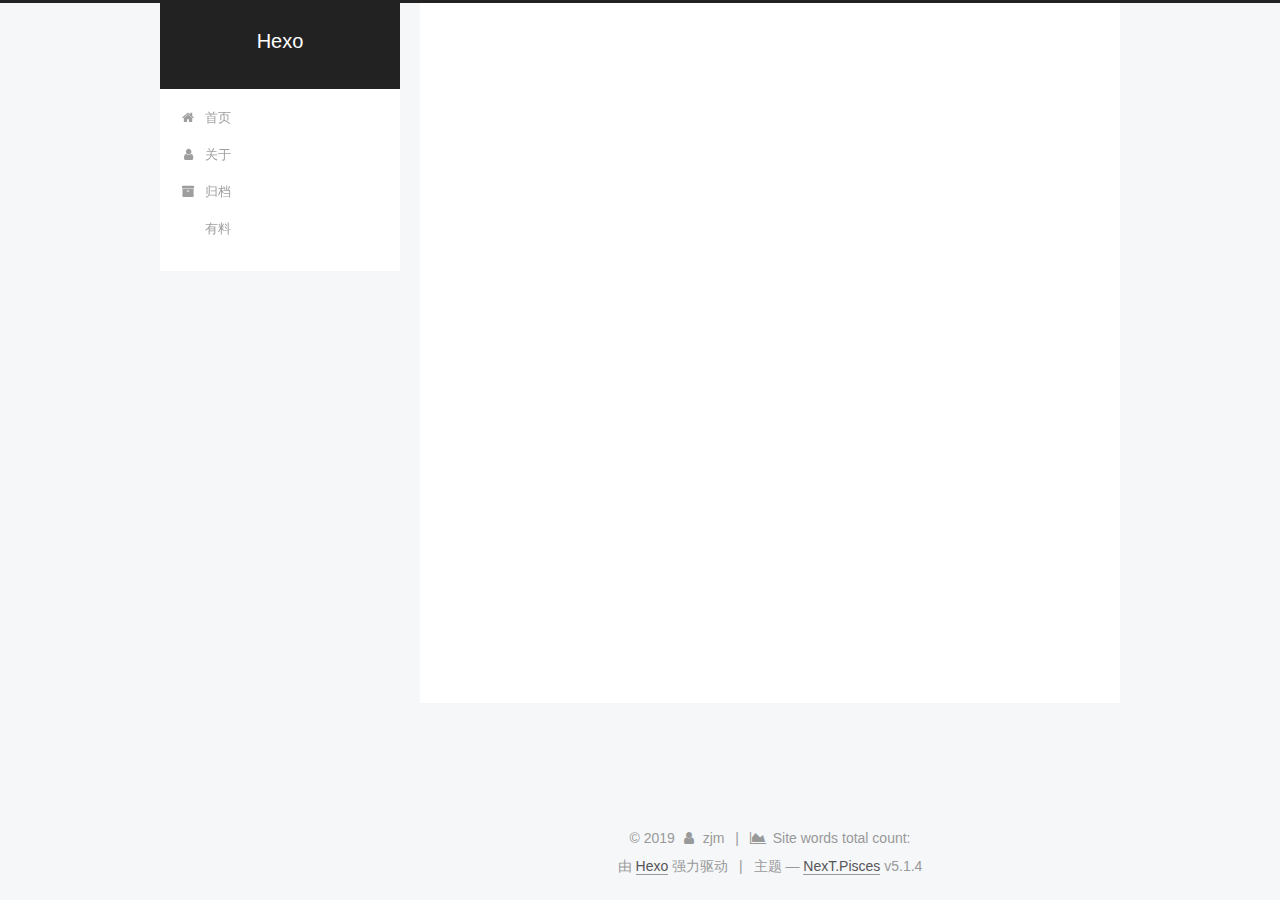
==== about/index.html @ 5cc69f41 "Site updated: 2019-01-22 15:44:17" ====
<!DOCTYPE html>



  


<html class="theme-next pisces use-motion" lang="zh-Hans">
<head><meta name="generator" content="Hexo 3.8.0">
  <meta charset="UTF-8">
<meta http-equiv="X-UA-Compatible" content="IE=edge">
<meta name="viewport" content="width=device-width, initial-scale=1, maximum-scale=1">
<meta name="theme-color" content="#222">









<meta http-equiv="Cache-Control" content="no-transform">
<meta http-equiv="Cache-Control" content="no-siteapp">
















  
  
  <link href="/lib/fancybox/source/jquery.fancybox.css?v=2.1.5" rel="stylesheet" type="text/css">







<link href="/lib/font-awesome/css/font-awesome.min.css?v=4.6.2" rel="stylesheet" type="text/css">

<link href="/css/main.css?v=5.1.4" rel="stylesheet" type="text/css">


  <link rel="apple-touch-icon" sizes="180x180" href="/images/apple-touch-icon-next.png?v=5.1.4">


  <link rel="icon" type="image/png" sizes="32x32" href="/images/favicon-32x32-next.png?v=5.1.4">


  <link rel="icon" type="image/png" sizes="16x16" href="/images/favicon-16x16-next.png?v=5.1.4">


  <link rel="mask-icon" href="/images/logo.svg?v=5.1.4" color="#222">





  <meta name="keywords" content="Hexo, NexT">










<meta name="description" content="##关于我一个正在努力学习的小菜鸟 email：2691066836@qq.com">
<meta property="og:type" content="website">
<meta property="og:title" content="about">
<meta property="og:url" content="http://yoursite.com/about/index.html">
<meta property="og:site_name" content="Hexo">
<meta property="og:description" content="##关于我一个正在努力学习的小菜鸟 email：2691066836@qq.com">
<meta property="og:locale" content="zh-Hans">
<meta property="og:updated_time" content="2019-01-22T03:20:01.806Z">
<meta name="twitter:card" content="summary">
<meta name="twitter:title" content="about">
<meta name="twitter:description" content="##关于我一个正在努力学习的小菜鸟 email：2691066836@qq.com">



<script type="text/javascript" id="hexo.configurations">
  var NexT = window.NexT || {};
  var CONFIG = {
    root: '/',
    scheme: 'Pisces',
    version: '5.1.4',
    sidebar: {"position":"left","display":"post","offset":12,"b2t":false,"scrollpercent":false,"onmobile":false},
    fancybox: true,
    tabs: true,
    motion: {"enable":true,"async":false,"transition":{"post_block":"fadeIn","post_header":"slideDownIn","post_body":"slideDownIn","coll_header":"slideLeftIn","sidebar":"slideUpIn"}},
    duoshuo: {
      userId: '0',
      author: '博主'
    },
    algolia: {
      applicationID: '',
      apiKey: '',
      indexName: '',
      hits: {"per_page":10},
      labels: {"input_placeholder":"Search for Posts","hits_empty":"We didn't find any results for the search: ${query}","hits_stats":"${hits} results found in ${time} ms"}
    }
  };
</script>



  <link rel="canonical" href="http://yoursite.com/about/">





  <title>about | Hexo</title>
  








</head>
<script type="text/javascript" src="/js/src/love.js"></script>
<body itemscope="" itemtype="http://schema.org/WebPage" lang="zh-Hans">

  
  
    
  

  <div class="container sidebar-position-left page-post-detail">
    <div class="headband"></div>

    <header id="header" class="header" itemscope="" itemtype="http://schema.org/WPHeader">
      <div class="header-inner"><div class="site-brand-wrapper">
  <div class="site-meta ">
    

    <div class="custom-logo-site-title">
      <a href="/" class="brand" rel="start">
        <span class="logo-line-before"><i></i></span>
        <span class="site-title">Hexo</span>
        <span class="logo-line-after"><i></i></span>
      </a>
    </div>
      
        <p class="site-subtitle"></p>
      
  </div>

  <div class="site-nav-toggle">
    <button>
      <span class="btn-bar"></span>
      <span class="btn-bar"></span>
      <span class="btn-bar"></span>
    </button>
  </div>
</div>

<nav class="site-nav">
  

  
    <ul id="menu" class="menu">
      
        
        <li class="menu-item menu-item-home">
          <a href="/" rel="section">
            
              <i class="menu-item-icon fa fa-fw fa-home"></i> <br>
            
            首页
          </a>
        </li>
      
        
        <li class="menu-item menu-item-about">
          <a href="/about/" rel="section">
            
              <i class="menu-item-icon fa fa-fw fa-user"></i> <br>
            
            关于
          </a>
        </li>
      
        
        <li class="menu-item menu-item-archives">
          <a href="/archives/" rel="section">
            
              <i class="menu-item-icon fa fa-fw fa-archive"></i> <br>
            
            归档
          </a>
        </li>
      
        
        <li class="menu-item menu-item-something">
          <a href="/something/" rel="section">
            
              <i class="menu-item-icon fa fa-fw fa-something"></i> <br>
            
            有料
          </a>
        </li>
      

      
    </ul>
  

  
</nav>



 </div>
    </header>

    <main id="main" class="main">
      <div class="main-inner">
        <div class="content-wrap">
          <div id="content" class="content">
            

  <div id="posts" class="posts-expand">
    
    
    
    <div class="post-block page">
      <header class="post-header">

	<h1 class="post-title" itemprop="name headline">about</h1>



</header>

      
      
      
      <div class="post-body">
        
        
          <p>##关于我<br>一个正在努力学习的小菜鸟</p>
<p>email：<a href="mailto:2691066836@qq.com" target="_blank" rel="noopener">2691066836@qq.com</a></p>

        
      </div>
      
      
      
    </div>
    
    
    
  </div>


          </div>
          


          

  



        </div>
        
          
  
  <div class="sidebar-toggle">
    <div class="sidebar-toggle-line-wrap">
      <span class="sidebar-toggle-line sidebar-toggle-line-first"></span>
      <span class="sidebar-toggle-line sidebar-toggle-line-middle"></span>
      <span class="sidebar-toggle-line sidebar-toggle-line-last"></span>
    </div>
  </div>

  <aside id="sidebar" class="sidebar">
    
    <div class="sidebar-inner">

      

      

      <section class="site-overview-wrap sidebar-panel sidebar-panel-active">
        <div class="site-overview">
          <div class="site-author motion-element" itemprop="author" itemscope="" itemtype="http://schema.org/Person">
            
              <img class="site-author-image" itemprop="image" src="/images/avatar.png" alt="zjm">
            
              <p class="site-author-name" itemprop="name">zjm</p>
              <p class="site-description motion-element" itemprop="description"></p>
          </div>

          <nav class="site-state motion-element">

            
              <div class="site-state-item site-state-posts">
              
                <a href="/archives/">
              
                  <span class="site-state-item-count">3</span>
                  <span class="site-state-item-name">日志</span>
                </a>
              </div>
            

            

            

          </nav>

          

          

          
          

          
          

          

        </div>
      </section>

      

      

    </div>
  </aside>


        
      </div>
    </main>

    <footer id="footer" class="footer">
      <div class="footer-inner">
        <div class="copyright">&copy; <span itemprop="copyrightYear">2019</span>
  <span class="with-love">
    <i class="fa fa-user"></i>
  </span>
  <span class="author" itemprop="copyrightHolder">zjm</span>

  
    <span class="post-meta-divider">|</span>
    <span class="post-meta-item-icon">
      <i class="fa fa-area-chart"></i>
    </span>
    
      <span class="post-meta-item-text">Site words total count&#58;</span>
    
    <span title="Site words total count"></span>
  
</div>


  <div class="powered-by">由 <a class="theme-link" target="_blank" href="https://hexo.io">Hexo</a> 强力驱动</div>



  <span class="post-meta-divider">|</span>



  <div class="theme-info">主题 &mdash; <a class="theme-link" target="_blank" href="https://github.com/iissnan/hexo-theme-next">NexT.Pisces</a> v5.1.4</div>




        







        
      </div>
    </footer>

    
      <div class="back-to-top">
        <i class="fa fa-arrow-up"></i>
        
      </div>
    

    

  </div>

  

<script type="text/javascript">
  if (Object.prototype.toString.call(window.Promise) !== '[object Function]') {
    window.Promise = null;
  }
</script>









  












  
  
    <script type="text/javascript" src="/lib/jquery/index.js?v=2.1.3"></script>
  

  
  
    <script type="text/javascript" src="/lib/fastclick/lib/fastclick.min.js?v=1.0.6"></script>
  

  
  
    <script type="text/javascript" src="/lib/jquery_lazyload/jquery.lazyload.js?v=1.9.7"></script>
  

  
  
    <script type="text/javascript" src="/lib/velocity/velocity.min.js?v=1.2.1"></script>
  

  
  
    <script type="text/javascript" src="/lib/velocity/velocity.ui.min.js?v=1.2.1"></script>
  

  
  
    <script type="text/javascript" src="/lib/fancybox/source/jquery.fancybox.pack.js?v=2.1.5"></script>
  


  


  <script type="text/javascript" src="/js/src/utils.js?v=5.1.4"></script>

  <script type="text/javascript" src="/js/src/motion.js?v=5.1.4"></script>



  
  


  <script type="text/javascript" src="/js/src/affix.js?v=5.1.4"></script>

  <script type="text/javascript" src="/js/src/schemes/pisces.js?v=5.1.4"></script>



  
  <script type="text/javascript" src="/js/src/scrollspy.js?v=5.1.4"></script>
<script type="text/javascript" src="/js/src/post-details.js?v=5.1.4"></script>



  


  <script type="text/javascript" src="/js/src/bootstrap.js?v=5.1.4"></script>



  


  




	





  





  












  





  

  
  <script src="https://cdn1.lncld.net/static/js/av-core-mini-0.6.4.js"></script>
  <script>AV.initialize("eOtv9t4a1UI6oSe712kgvOtV-gzGzoHsz", "0n0DUh7fH91mQCgkh2GHUzPV");</script>
  <script>
    function showTime(Counter) {
      var query = new AV.Query(Counter);
      var entries = [];
      var $visitors = $(".leancloud_visitors");

      $visitors.each(function () {
        entries.push( $(this).attr("id").trim() );
      });

      query.containedIn('url', entries);
      query.find()
        .done(function (results) {
          var COUNT_CONTAINER_REF = '.leancloud-visitors-count';

          if (results.length === 0) {
            $visitors.find(COUNT_CONTAINER_REF).text(0);
            return;
          }

          for (var i = 0; i < results.length; i++) {
            var item = results[i];
            var url = item.get('url');
            var time = item.get('time');
            var element = document.getElementById(url);

            $(element).find(COUNT_CONTAINER_REF).text(time);
          }
          for(var i = 0; i < entries.length; i++) {
            var url = entries[i];
            var element = document.getElementById(url);
            var countSpan = $(element).find(COUNT_CONTAINER_REF);
            if( countSpan.text() == '') {
              countSpan.text(0);
            }
          }
        })
        .fail(function (object, error) {
          console.log("Error: " + error.code + " " + error.message);
        });
    }

    function addCount(Counter) {
      var $visitors = $(".leancloud_visitors");
      var url = $visitors.attr('id').trim();
      var title = $visitors.attr('data-flag-title').trim();
      var query = new AV.Query(Counter);

      query.equalTo("url", url);
      query.find({
        success: function(results) {
          if (results.length > 0) {
            var counter = results[0];
            counter.fetchWhenSave(true);
            counter.increment("time");
            counter.save(null, {
              success: function(counter) {
                var $element = $(document.getElementById(url));
                $element.find('.leancloud-visitors-count').text(counter.get('time'));
              },
              error: function(counter, error) {
                console.log('Failed to save Visitor num, with error message: ' + error.message);
              }
            });
          } else {
            var newcounter = new Counter();
            /* Set ACL */
            var acl = new AV.ACL();
            acl.setPublicReadAccess(true);
            acl.setPublicWriteAccess(true);
            newcounter.setACL(acl);
            /* End Set ACL */
            newcounter.set("title", title);
            newcounter.set("url", url);
            newcounter.set("time", 1);
            newcounter.save(null, {
              success: function(newcounter) {
                var $element = $(document.getElementById(url));
                $element.find('.leancloud-visitors-count').text(newcounter.get('time'));
              },
              error: function(newcounter, error) {
                console.log('Failed to create');
              }
            });
          }
        },
        error: function(error) {
          console.log('Error:' + error.code + " " + error.message);
        }
      });
    }

    $(function() {
      var Counter = AV.Object.extend("Counter");
      if ($('.leancloud_visitors').length == 1) {
        addCount(Counter);
      } else if ($('.post-title-link').length > 1) {
        showTime(Counter);
      }
    });
  </script>



  

  

  
  

  

  

  

</body>
</html>
---- css/main.css ----
/* normalize.css v3.0.2 | MIT License | git.io/normalize */
html {
  font-family: sans-serif; /* 1 */
  -ms-text-size-adjust: 100%; /* 2 */
  -webkit-text-size-adjust: 100%; /* 2 */
}
body {
  margin: 0;
}
article,
aside,
details,
figcaption,
figure,
footer,
header,
hgroup,
main,
menu,
nav,
section,
summary {
  display: block;
}
audio,
canvas,
progress,
video {
  display: inline-block; /* 1 */
  vertical-align: baseline; /* 2 */
}
audio:not([controls]) {
  display: none;
  height: 0;
}
[hidden],
template {
  display: none;
}
a {
  background-color: transparent;
}
a:active,
a:hover {
  outline: 0;
}
abbr[title] {
  border-bottom: 1px dotted;
}
b,
strong {
  font-weight: bold;
}
dfn {
  font-style: italic;
}
h1 {
  font-size: 2em;
  margin: 0.67em 0;
}
mark {
  background: #ff0;
  color: #000;
}
small {
  font-size: 80%;
}
sub,
sup {
  font-size: 75%;
  line-height: 0;
  position: relative;
  vertical-align: baseline;
}
sup {
  top: -0.5em;
}
sub {
  bottom: -0.25em;
}
img {
  border: 0;
}
svg:not(:root) {
  overflow: hidden;
}
figure {
  margin: 1em 40px;
}
hr {
  -moz-box-sizing: content-box;
  box-sizing: content-box;
  height: 0;
}
pre {
  overflow: auto;
}
code,
kbd,
pre,
samp {
  font-family: monospace, monospace;
  font-size: 1em;
}
button,
input,
optgroup,
select,
textarea {
  color: inherit; /* 1 */
  font: inherit; /* 2 */
  margin: 0; /* 3 */
}
button {
  overflow: visible;
}
button,
select {
  text-transform: none;
}
button,
html input[type="button"],
input[type="reset"],
input[type="submit"] {
  -webkit-appearance: button; /* 2 */
  cursor: pointer; /* 3 */
}
button[disabled],
html input[disabled] {
  cursor: default;
}
button::-moz-focus-inner,
input::-moz-focus-inner {
  border: 0;
  padding: 0;
}
input {
  line-height: normal;
}
input[type="checkbox"],
input[type="radio"] {
  box-sizing: border-box; /* 1 */
  padding: 0; /* 2 */
}
input[type="number"]::-webkit-inner-spin-button,
input[type="number"]::-webkit-outer-spin-button {
  height: auto;
}
input[type="search"] {
  -webkit-appearance: textfield; /* 1 */
  -moz-box-sizing: content-box;
  -webkit-box-sizing: content-box; /* 2 */
  box-sizing: content-box;
}
input[type="search"]::-webkit-search-cancel-button,
input[type="search"]::-webkit-search-decoration {
  -webkit-appearance: none;
}
fieldset {
  border: 1px solid #c0c0c0;
  margin: 0 2px;
  padding: 0.35em 0.625em 0.75em;
}
legend {
  border: 0; /* 1 */
  padding: 0; /* 2 */
}
textarea {
  overflow: auto;
}
optgroup {
  font-weight: bold;
}
table {
  border-collapse: collapse;
  border-spacing: 0;
}
td,
th {
  padding: 0;
}
::selection {
  background: #262a30;
  color: #fff;
}
body {
  position: relative;
  font-family: 'Lato', "PingFang SC", "Microsoft YaHei", sans-serif;
  font-size: 14px;
  line-height: 2;
  color: #555;
  background: #f5f7f9;
}
@media (max-width: 767px) {
  body {
    padding-right: 0 !important;
  }
}
@media (min-width: 768px) and (max-width: 991px) {
  body {
    padding-right: 0 !important;
  }
}
@media (min-width: 1600px) {
  body {
    font-size: 16px;
  }
}
h1,
h2,
h3,
h4,
h5,
h6 {
  margin: 0;
  padding: 0;
  font-weight: bold;
  line-height: 1.5;
  font-family: 'Lato', "PingFang SC", "Microsoft YaHei", sans-serif;
}
h2,
h3,
h4,
h5,
h6 {
  margin: 20px 0 15px;
}
h1 {
  font-size: 22px;
}
@media (max-width: 767px) {
  h1 {
    font-size: 18px;
  }
}
h2 {
  font-size: 20px;
}
@media (max-width: 767px) {
  h2 {
    font-size: 16px;
  }
}
h3 {
  font-size: 18px;
}
@media (max-width: 767px) {
  h3 {
    font-size: 14px;
  }
}
h4 {
  font-size: 16px;
}
@media (max-width: 767px) {
  h4 {
    font-size: 12px;
  }
}
h5 {
  font-size: 14px;
}
@media (max-width: 767px) {
  h5 {
    font-size: 10px;
  }
}
h6 {
  font-size: 12px;
}
@media (max-width: 767px) {
  h6 {
    font-size: 8px;
  }
}
p {
  margin: 0 0 20px 0;
}
a {
  color: #555;
  text-decoration: none;
  outline: none;
  border-bottom: 1px solid #999;
  word-wrap: break-word;
}
a:hover {
  color: #222;
  border-bottom-color: #222;
}
blockquote {
  margin: 0;
  padding: 0;
}
img {
  display: block;
  margin: auto;
  max-width: 100%;
  height: auto;
}
hr {
  margin: 40px 0;
  height: 3px;
  border: none;
  background-color: #ddd;
  background-image: repeating-linear-gradient(-45deg, #fff, #fff 4px, transparent 4px, transparent 8px);
}
blockquote {
  padding: 0 15px;
  color: #666;
  border-left: 4px solid #ddd;
}
blockquote cite::before {
  content: "-";
  padding: 0 5px;
}
dt {
  font-weight: 700;
}
dd {
  margin: 0;
  padding: 0;
}
kbd {
  border: 1px solid #ccc;
  border-radius: 0.2em;
  box-shadow: 0.1em 0.1em 0.2em rgba(0,0,0,0.1);
  background-color: #f9f9f9;
  font-family: inherit;
  background-image: -webkit-linear-gradient(top, #eee, #fff, #eee);
  padding: 0.1em 0.3em;
  white-space: nowrap;
}
.text-left {
  text-align: left;
}
.text-center {
  text-align: center;
}
.text-right {
  text-align: right;
}
.text-justify {
  text-align: justify;
}
.text-nowrap {
  white-space: nowrap;
}
.text-lowercase {
  text-transform: lowercase;
}
.text-uppercase {
  text-transform: uppercase;
}
.text-capitalize {
  text-transform: capitalize;
}
.center-block {
  display: block;
  margin-left: auto;
  margin-right: auto;
}
.clearfix:before,
.clearfix:after {
  content: " ";
  display: table;
}
.clearfix:after {
  clear: both;
}
.pullquote {
  width: 45%;
}
.pullquote.left {
  float: left;
  margin-left: 5px;
  margin-right: 10px;
}
.pullquote.right {
  float: right;
  margin-left: 10px;
  margin-right: 5px;
}
.affix.affix.affix {
  position: fixed;
}
.translation {
  margin-top: -20px;
  font-size: 14px;
  color: #999;
}
.scrollbar-measure {
  width: 100px;
  height: 100px;
  overflow: scroll;
  position: absolute;
  top: -9999px;
}
.use-motion .motion-element {
  opacity: 0;
}
table {
  margin: 20px 0;
  width: 100%;
  border-collapse: collapse;
  border-spacing: 0;
  border: 1px solid #ddd;
  font-size: 14px;
  table-layout: fixed;
  word-wrap: break-all;
}
table>tbody>tr:nth-of-type(odd) {
  background-color: #f9f9f9;
}
table>tbody>tr:hover {
  background-color: #f5f5f5;
}
caption,
th,
td {
  padding: 8px;
  text-align: left;
  vertical-align: middle;
  font-weight: normal;
}
th,
td {
  border-bottom: 3px solid #ddd;
  border-right: 1px solid #eee;
}
th {
  padding-bottom: 10px;
  font-weight: 700;
}
td {
  border-bottom-width: 1px;
}
html,
body {
  height: 100%;
}
.container {
  position: relative;
  min-height: 100%;
}
.header-inner {
  margin: 0 auto;
  padding: 100px 0 70px;
  width: 700px;
}
@media (min-width: 1600px) {
  .container .header-inner {
    width: 900px;
  }
}
.main {
  padding-bottom: 150px;
}
.main-inner {
  margin: 0 auto;
  width: 700px;
}
@media (min-width: 1600px) {
  .container .main-inner {
    width: 900px;
  }
}
.footer {
  position: absolute;
  left: 0;
  bottom: 0;
  width: 100%;
  min-height: 50px;
}
.footer-inner {
  box-sizing: border-box;
  margin: 20px auto;
  width: 700px;
}
@media (min-width: 1600px) {
  .container .footer-inner {
    width: 900px;
  }
}
pre,
.highlight {
  overflow: auto;
  margin: 20px 0;
  padding: 0;
  font-size: 13px;
  color: #4d4d4c;
  background: #f7f7f7;
  line-height: 1.6;
}
pre,
code {
  font-family: consolas, Menlo, "PingFang SC", "Microsoft YaHei", monospace;
}
code {
  padding: 2px 4px;
  word-wrap: break-word;
  color: #555;
  background: #eee;
  border-radius: 3px;
  font-size: 13px;
}
pre {
  padding: 10px;
}
pre code {
  padding: 0;
  color: #4d4d4c;
  background: none;
  text-shadow: none;
}
.highlight {
  border-radius: 1px;
}
.highlight pre {
  border: none;
  margin: 0;
  padding: 10px 0;
}
.highlight table {
  margin: 0;
  width: auto;
  border: none;
}
.highlight td {
  border: none;
  padding: 0;
}
.highlight figcaption {
  font-size: 1em;
  color: #4d4d4c;
  line-height: 1em;
  margin-bottom: 1em;
}
.highlight figcaption:before,
.highlight figcaption:after {
  content: " ";
  display: table;
}
.highlight figcaption:after {
  clear: both;
}
.highlight figcaption a {
  float: right;
  color: #4d4d4c;
}
.highlight figcaption a:hover {
  border-bottom-color: #4d4d4c;
}
.highlight .gutter pre {
  padding-left: 10px;
  padding-right: 10px;
  color: #869194;
  text-align: right;
  background-color: #eff2f3;
}
.highlight .code pre {
  width: 100%;
  padding-left: 10px;
  padding-right: 10px;
  background-color: #f7f7f7;
}
.highlight .line {
  height: 20px;
}
.gutter {
  -webkit-user-select: none;
  -moz-user-select: none;
  -ms-user-select: none;
  user-select: none;
}
.gist table {
  width: auto;
}
.gist table td {
  border: none;
}
pre .deletion {
  background: #fdd;
}
pre .addition {
  background: #dfd;
}
pre .meta {
  color: #8959a8;
}
pre .comment {
  color: #8e908c;
}
pre .variable,
pre .attribute,
pre .tag,
pre .regexp,
pre .ruby .constant,
pre .xml .tag .title,
pre .xml .pi,
pre .xml .doctype,
pre .html .doctype,
pre .css .id,
pre .css .class,
pre .css .pseudo {
  color: #c82829;
}
pre .number,
pre .preprocessor,
pre .built_in,
pre .literal,
pre .params,
pre .constant,
pre .command {
  color: #f5871f;
}
pre .ruby .class .title,
pre .css .rules .attribute,
pre .string,
pre .value,
pre .inheritance,
pre .header,
pre .ruby .symbol,
pre .xml .cdata,
pre .special,
pre .number,
pre .formula {
  color: #718c00;
}
pre .title,
pre .css .hexcolor {
  color: #3e999f;
}
pre .function,
pre .python .decorator,
pre .python .title,
pre .ruby .function .title,
pre .ruby .title .keyword,
pre .perl .sub,
pre .javascript .title,
pre .coffeescript .title {
  color: #4271ae;
}
pre .keyword,
pre .javascript .function {
  color: #8959a8;
}
.full-image.full-image.full-image.full-image {
  border: none;
  max-width: 100%;
  width: auto;
  margin: 20px auto 25px;
}
@media (min-width: 992px) {
  .full-image.full-image.full-image.full-image {
    max-width: none;
    width: 118%;
    margin: 0 -9%;
  }
}
.blockquote-center,
.page-home .post-type-quote blockquote,
.page-post-detail .post-type-quote blockquote {
  position: relative;
  margin: 40px 0;
  padding: 0;
  border-left: none;
  text-align: center;
}
.blockquote-center::before,
.page-home .post-type-quote blockquote::before,
.page-post-detail .post-type-quote blockquote::before,
.blockquote-center::after,
.page-home .post-type-quote blockquote::after,
.page-post-detail .post-type-quote blockquote::after {
  position: absolute;
  content: ' ';
  display: block;
  width: 100%;
  height: 24px;
  opacity: 0.2;
  background-repeat: no-repeat;
  background-position: 0 -6px;
  background-size: 22px 22px;
}
.blockquote-center::before,
.page-home .post-type-quote blockquote::before,
.page-post-detail .post-type-quote blockquote::before {
  top: -20px;
  background-image: url("../images/quote-l.svg");
  border-top: 1px solid #ccc;
}
.blockquote-center::after,
.page-home .post-type-quote blockquote::after,
.page-post-detail .post-type-quote blockquote::after {
  bottom: -20px;
  background-image: url("../images/quote-r.svg");
  border-bottom: 1px solid #ccc;
  background-position: 100% 8px;
}
.blockquote-center p,
.page-home .post-type-quote blockquote p,
.page-post-detail .post-type-quote blockquote p,
.blockquote-center div,
.page-home .post-type-quote blockquote div,
.page-post-detail .post-type-quote blockquote div {
  text-align: center;
}
.post .post-body .group-picture img {
  box-sizing: border-box;
  padding: 0 3px;
  border: none;
}
.post .group-picture-row {
  overflow: hidden;
  margin-top: 6px;
}
.post .group-picture-row:first-child {
  margin-top: 0;
}
.post .group-picture-column {
  float: left;
}
.page-post-detail .post-body .group-picture-column {
  float: none;
  margin-top: 10px;
  width: auto !important;
}
.page-post-detail .post-body .group-picture-column img {
  margin: 0 auto;
}
.page-archive .group-picture-container {
  overflow: hidden;
}
.page-archive .group-picture-row {
  float: left;
}
.page-archive .group-picture-row:first-child {
  margin-top: 6px;
}
.page-archive .group-picture-column {
  max-width: 150px;
  max-height: 150px;
}
.post-body .note {
  position: relative;
  padding: 15px;
  margin-bottom: 20px;
  border: 1px solid #eee;
  border-left-width: 5px;
  border-radius: 3px;
}
.post-body .note h2,
.post-body .note h3,
.post-body .note h4,
.post-body .note h5,
.post-body .note h6 {
  margin-top: 0;
  margin-bottom: 0;
  border-bottom: initial;
  padding-top: 0 !important;
}
.post-body .note p:first-child,
.post-body .note ul:first-child,
.post-body .note ol:first-child,
.post-body .note table:first-child,
.post-body .note pre:first-child,
.post-body .note blockquote:first-child {
  margin-top: 0;
}
.post-body .note p:last-child,
.post-body .note ul:last-child,
.post-body .note ol:last-child,
.post-body .note table:last-child,
.post-body .note pre:last-child,
.post-body .note blockquote:last-child {
  margin-bottom: 0;
}
.post-body .note.default {
  border-left-color: #777;
}
.post-body .note.default h2,
.post-body .note.default h3,
.post-body .note.default h4,
.post-body .note.default h5,
.post-body .note.default h6 {
  color: #777;
}
.post-body .note.primary {
  border-left-color: #6f42c1;
}
.post-body .note.primary h2,
.post-body .note.primary h3,
.post-body .note.primary h4,
.post-body .note.primary h5,
.post-body .note.primary h6 {
  color: #6f42c1;
}
.post-body .note.info {
  border-left-color: #428bca;
}
.post-body .note.info h2,
.post-body .note.info h3,
.post-body .note.info h4,
.post-body .note.info h5,
.post-body .note.info h6 {
  color: #428bca;
}
.post-body .note.success {
  border-left-color: #5cb85c;
}
.post-body .note.success h2,
.post-body .note.success h3,
.post-body .note.success h4,
.post-body .note.success h5,
.post-body .note.success h6 {
  color: #5cb85c;
}
.post-body .note.warning {
  border-left-color: #f0ad4e;
}
.post-body .note.warning h2,
.post-body .note.warning h3,
.post-body .note.warning h4,
.post-body .note.warning h5,
.post-body .note.warning h6 {
  color: #f0ad4e;
}
.post-body .note.danger {
  border-left-color: #d9534f;
}
.post-body .note.danger h2,
.post-body .note.danger h3,
.post-body .note.danger h4,
.post-body .note.danger h5,
.post-body .note.danger h6 {
  color: #d9534f;
}
.post-body .label {
  display: inline;
  padding: 0 2px;
  white-space: nowrap;
}
.post-body .label.default {
  background-color: #f0f0f0;
}
.post-body .label.primary {
  background-color: #efe6f7;
}
.post-body .label.info {
  background-color: #e5f2f8;
}
.post-body .label.success {
  background-color: #e7f4e9;
}
.post-body .label.warning {
  background-color: #fcf6e1;
}
.post-body .label.danger {
  background-color: #fae8eb;
}
.post-body .tabs {
  position: relative;
  display: block;
  margin-bottom: 20px;
  padding-top: 10px;
}
.post-body .tabs ul.nav-tabs {
  margin: 0;
  padding: 0;
  display: flex;
  margin-bottom: -1px;
}
@media (max-width: 413px) {
  .post-body .tabs ul.nav-tabs {
    display: block;
    margin-bottom: 5px;
  }
}
.post-body .tabs ul.nav-tabs li.tab {
  list-style-type: none !important;
  margin: 0 0.25em 0 0;
  border-top: 3px solid transparent;
  border-left: 1px solid transparent;
  border-right: 1px solid transparent;
}
@media (max-width: 413px) {
  .post-body .tabs ul.nav-tabs li.tab {
    margin: initial;
    border-top: 1px solid transparent;
    border-left: 3px solid transparent;
    border-right: 1px solid transparent;
    border-bottom: 1px solid transparent;
  }
}
.post-body .tabs ul.nav-tabs li.tab a {
  outline: 0;
  border-bottom: initial;
  display: block;
  line-height: 1.8em;
  padding: 0.25em 0.75em;
  transition-duration: 0.2s;
  transition-timing-function: ease-out;
  transition-delay: 0s;
}
.post-body .tabs ul.nav-tabs li.tab a i {
  width: 1.285714285714286em;
}
.post-body .tabs ul.nav-tabs li.tab.active {
  border-top: 3px solid #fc6423;
  border-left: 1px solid #ddd;
  border-right: 1px solid #ddd;
  background-color: #fff;
}
@media (max-width: 413px) {
  .post-body .tabs ul.nav-tabs li.tab.active {
    border-top: 1px solid #ddd;
    border-left: 3px solid #fc6423;
    border-right: 1px solid #ddd;
    border-bottom: 1px solid #ddd;
  }
}
.post-body .tabs ul.nav-tabs li.tab.active a {
  cursor: default;
  color: #555;
}
.post-body .tabs .tab-content {
  background-color: #fff;
}
.post-body .tabs .tab-content .tab-pane {
  border: 1px solid #ddd;
  padding: 20px 20px 0 20px;
}
.post-body .tabs .tab-content .tab-pane:not(.active) {
  display: none !important;
}
.post-body .tabs .tab-content .tab-pane.active {
  display: block !important;
}
.btn {
  display: inline-block;
  padding: 0 20px;
  font-size: 14px;
  color: #555;
  background: #fff;
  border: 2px solid #555;
  text-decoration: none;
  border-radius: 2px;
  transition-property: background-color;
  transition-duration: 0.2s;
  transition-timing-function: ease-in-out;
  transition-delay: 0s;
  line-height: 2;
}
.btn:hover {
  border-color: #222;
  color: #fff;
  background: #222;
}
.btn +.btn {
  margin: 0 0 8px 8px;
}
.btn .fa-fw {
  width: 1.285714285714286em;
  text-align: left;
}
.btn-bar {
  display: block;
  width: 22px;
  height: 2px;
  background: #555;
  border-radius: 1px;
}
.btn-bar+.btn-bar {
  margin-top: 4px;
}
.pagination {
  margin: 120px 0 40px;
  text-align: center;
  border-top: 1px solid #eee;
}
.page-number-basic,
.pagination .prev,
.pagination .next,
.pagination .page-number,
.pagination .space {
  display: inline-block;
  position: relative;
  top: -1px;
  margin: 0 10px;
  padding: 0 11px;
}
@media (max-width: 767px) {
  .page-number-basic,
  .pagination .prev,
  .pagination .next,
  .pagination .page-number,
  .pagination .space {
    margin: 0 5px;
  }
}
.pagination .prev,
.pagination .next,
.pagination .page-number {
  border-bottom: 0;
  border-top: 1px solid #eee;
  transition-property: border-color;
  transition-duration: 0.2s;
  transition-timing-function: ease-in-out;
  transition-delay: 0s;
}
.pagination .prev:hover,
.pagination .next:hover,
.pagination .page-number:hover {
  border-top-color: #222;
}
.pagination .space {
  padding: 0;
  margin: 0;
}
.pagination .prev {
  margin-left: 0;
}
.pagination .next {
  margin-right: 0;
}
.pagination .page-number.current {
  color: #fff;
  background: #ccc;
  border-top-color: #ccc;
}
@media (max-width: 767px) {
  .pagination {
    border-top: none;
  }
  .pagination .prev,
  .pagination .next,
  .pagination .page-number {
    margin-bottom: 10px;
    border-top: 0;
    border-bottom: 1px solid #eee;
    padding: 0 10px;
  }
  .pagination .prev:hover,
  .pagination .next:hover,
  .pagination .page-number:hover {
    border-bottom-color: #222;
  }
}
.comments {
  margin: 60px 20px 0;
}
.tag-cloud {
  text-align: center;
}
.tag-cloud a {
  display: inline-block;
  margin: 10px;
}
.back-to-top {
  box-sizing: border-box;
  position: fixed;
  bottom: -100px;
  right: 30px;
  z-index: 1050;
  padding: 0 6px;
  width: 24px;
  background: #222;
  font-size: 12px;
  opacity: 0.6;
  color: #fff;
  cursor: pointer;
  text-align: center;
  -webkit-transform: translateZ(0);
  transition-property: bottom;
  transition-duration: 0.2s;
  transition-timing-function: ease-in-out;
  transition-delay: 0s;
}
@media (min-width: 768px) and (max-width: 991px) {
  .back-to-top {
    display: none !important;
  }
}
@media (max-width: 767px) {
  .back-to-top {
    display: none !important;
  }
}
.back-to-top.back-to-top-on {
  bottom: 30px;
}
.header {
  background: transparent;
}
.header-inner {
  position: relative;
}
.headband {
  height: 3px;
  background: #222;
}
.site-meta {
  margin: 0;
  text-align: center;
}
@media (max-width: 767px) {
  .site-meta {
    text-align: center;
  }
}
.brand {
  position: relative;
  display: inline-block;
  padding: 0 40px;
  color: #fff;
  background: #222;
  border-bottom: none;
}
.brand:hover {
  color: #fff;
}
.logo {
  display: inline-block;
  margin-right: 5px;
  line-height: 36px;
  vertical-align: top;
}
.site-title {
  display: inline-block;
  vertical-align: top;
  line-height: 36px;
  font-size: 20px;
  font-weight: normal;
  font-family: 'Lato', "PingFang SC", "Microsoft YaHei", sans-serif;
}
.site-subtitle {
  margin-top: 10px;
  font-size: 13px;
  color: #ddd;
}
.use-motion .brand {
  opacity: 0;
}
.use-motion .logo,
.use-motion .site-title,
.use-motion .site-subtitle {
  opacity: 0;
  position: relative;
  top: -10px;
}
.site-nav-toggle {
  display: none;
  position: absolute;
  top: 10px;
  left: 10px;
}
@media (max-width: 767px) {
  .site-nav-toggle {
    display: block;
  }
}
.site-nav-toggle button {
  margin-top: 2px;
  padding: 9px 10px;
  background: transparent;
  border: none;
}
@media (max-width: 767px) {
  .site-nav {
    display: none;
    margin: 0 -10px;
    padding: 0 10px;
    clear: both;
    border-top: 1px solid #ddd;
  }
}
@media (min-width: 768px) and (max-width: 991px) {
  .site-nav {
    display: block !important;
  }
}
@media (min-width: 992px) {
  .site-nav {
    display: block !important;
  }
}
.menu {
  margin-top: 20px;
  padding-left: 0;
  text-align: center;
}
.menu .menu-item {
  display: inline-block;
  margin: 0 10px;
  list-style: none;
}
@media screen and (max-width: 767px) {
  .menu .menu-item {
    margin-top: 10px;
  }
}
.menu .menu-item a {
  display: block;
  font-size: 13px;
  line-height: inherit;
  border-bottom: 1px solid transparent;
  transition-property: border-color;
  transition-duration: 0.2s;
  transition-timing-function: ease-in-out;
  transition-delay: 0s;
}
.menu .menu-item a:hover,
.menu-item-active a {
  border-bottom-color: #222;
}
.menu .menu-item .fa {
  margin-right: 5px;
}
.use-motion .menu-item {
  opacity: 0;
}
.post-body {
  font-family: 'Lato', "PingFang SC", "Microsoft YaHei", sans-serif;
}
@media (max-width: 767px) {
  .post-body {
    word-break: break-word;
  }
}
.post-body .fancybox img {
  display: block !important;
  margin: 0 auto;
  cursor: pointer;
  cursor: zoom-in;
  cursor: -webkit-zoom-in;
}
.post-body .image-caption,
.post-body .figure .caption {
  margin: -20px auto 15px;
  text-align: center;
  font-size: 14px;
  color: #999;
  font-weight: bold;
  line-height: 1;
}
.post-sticky-flag {
  display: inline-block;
  font-size: 16px;
  -ms-transform: rotate(30deg);
  -webkit-transform: rotate(30deg);
  -moz-transform: rotate(30deg);
  -ms-transform: rotate(30deg);
  -o-transform: rotate(30deg);
  transform: rotate(30deg);
}
.use-motion .post-block,
.use-motion .pagination,
.use-motion .comments {
  opacity: 0;
}
.use-motion .post-header {
  opacity: 0;
}
.use-motion .post-body {
  opacity: 0;
}
.use-motion .collection-title {
  opacity: 0;
}
.posts-expand {
  padding-top: 40px;
}
@media (max-width: 767px) {
  .posts-expand {
    margin: 0 20px;
  }
  .post-body pre .gutter pre {
    padding-right: 10px;
  }
  .post-body .highlight {
    margin-left: 0px;
    margin-right: 0px;
    padding: 0;
  }
  .post-body .highlight .gutter pre {
    padding-right: 10px;
  }
}
@media (min-width: 992px) {
  .posts-expand .post-body {
    text-align: justify;
  }
}
.posts-expand .post-body h2,
.posts-expand .post-body h3,
.posts-expand .post-body h4,
.posts-expand .post-body h5,
.posts-expand .post-body h6 {
  padding-top: 10px;
}
.posts-expand .post-body h2 .header-anchor,
.posts-expand .post-body h3 .header-anchor,
.posts-expand .post-body h4 .header-anchor,
.posts-expand .post-body h5 .header-anchor,
.posts-expand .post-body h6 .header-anchor {
  float: right;
  margin-left: 10px;
  color: #ccc;
  border-bottom-style: none;
  visibility: hidden;
}
.posts-expand .post-body h2 .header-anchor:hover,
.posts-expand .post-body h3 .header-anchor:hover,
.posts-expand .post-body h4 .header-anchor:hover,
.posts-expand .post-body h5 .header-anchor:hover,
.posts-expand .post-body h6 .header-anchor:hover {
  color: inherit;
}
.posts-expand .post-body h2:hover .header-anchor,
.posts-expand .post-body h3:hover .header-anchor,
.posts-expand .post-body h4:hover .header-anchor,
.posts-expand .post-body h5:hover .header-anchor,
.posts-expand .post-body h6:hover .header-anchor {
  visibility: visible;
}
.posts-expand .post-body ul li {
  list-style: circle;
}
.posts-expand .post-body img {
  box-sizing: border-box;
  margin: auto;
  padding: 3px;
  border: 1px solid #ddd;
}
.posts-expand .post-body .fancybox img {
  margin: 0 auto 25px;
}
@media (max-width: 767px) {
  .posts-collapse {
    margin: 0 20px;
  }
  .posts-collapse .post-title,
  .posts-collapse .post-meta {
    display: block;
    width: auto;
    text-align: left;
  }
}
.posts-collapse {
  position: relative;
  z-index: 1010;
  margin-left: 55px;
}
.posts-collapse::after {
  content: " ";
  position: absolute;
  top: 20px;
  left: 0;
  margin-left: -2px;
  width: 4px;
  height: 100%;
  background: #f5f5f5;
  z-index: -1;
}
@media (max-width: 767px) {
  .posts-collapse {
    margin: 0 20px;
  }
}
.posts-collapse .collection-title {
  position: relative;
  margin: 60px 0;
}
.posts-collapse .collection-title h1,
.posts-collapse .collection-title h2 {
  margin-left: 20px;
}
.posts-collapse .collection-title small {
  color: #bbb;
  margin-left: 5px;
}
.posts-collapse .collection-title::before {
  content: " ";
  position: absolute;
  left: 0;
  top: 50%;
  margin-left: -4px;
  margin-top: -4px;
  width: 8px;
  height: 8px;
  background: #bbb;
  border-radius: 50%;
}
.posts-collapse .post {
  margin: 30px 0;
}
.posts-collapse .post-header {
  position: relative;
  transition-duration: 0.2s;
  transition-timing-function: ease-in-out;
  transition-delay: 0s;
  transition-property: border;
  border-bottom: 1px dashed #ccc;
}
.posts-collapse .post-header::before {
  content: " ";
  position: absolute;
  left: 0;
  top: 12px;
  width: 6px;
  height: 6px;
  margin-left: -4px;
  background: #bbb;
  border-radius: 50%;
  border: 1px solid #fff;
  transition-duration: 0.2s;
  transition-timing-function: ease-in-out;
  transition-delay: 0s;
  transition-property: background;
}
.posts-collapse .post-header:hover {
  border-bottom-color: #666;
}
.posts-collapse .post-header:hover::before {
  background: #222;
}
.posts-collapse .post-meta {
  position: absolute;
  font-size: 12px;
  left: 20px;
  top: 5px;
}
.posts-collapse .post-comments-count {
  display: none;
}
.posts-collapse .post-title {
  margin-left: 60px;
  font-size: 16px;
  font-weight: normal;
  line-height: inherit;
}
.posts-collapse .post-title::after {
  margin-left: 3px;
  opacity: 0.6;
}
.posts-collapse .post-title a {
  color: #666;
  border-bottom: none;
}
.page-home .post-type-quote .post-header,
.page-post-detail .post-type-quote .post-header,
.page-home .post-type-quote .post-tags,
.page-post-detail .post-type-quote .post-tags {
  display: none;
}
.posts-expand .post-title {
  text-align: center;
  word-break: break-word;
  font-weight: 400;
}
.posts-expand .post-title-link {
  display: inline-block;
  position: relative;
  color: #555;
  border-bottom: none;
  line-height: 1.2;
  vertical-align: top;
}
.posts-expand .post-title-link::before {
  content: "";
  position: absolute;
  width: 100%;
  height: 2px;
  bottom: 0;
  left: 0;
  background-color: #000;
  visibility: hidden;
  -webkit-transform: scaleX(0);
  -moz-transform: scaleX(0);
  -ms-transform: scaleX(0);
  -o-transform: scaleX(0);
  transform: scaleX(0);
  transition-duration: 0.2s;
  transition-timing-function: ease-in-out;
  transition-delay: 0s;
}
.posts-expand .post-title-link:hover::before {
  visibility: visible;
  -webkit-transform: scaleX(1);
  -moz-transform: scaleX(1);
  -ms-transform: scaleX(1);
  -o-transform: scaleX(1);
  transform: scaleX(1);
}
.posts-expand .post-title-link .fa {
  font-size: 16px;
}
.posts-expand .post-meta {
  margin: 3px 0 60px 0;
  color: #999;
  font-family: 'Lato', "PingFang SC", "Microsoft YaHei", sans-serif;
  font-size: 12px;
  text-align: center;
}
.posts-expand .post-meta .post-category-list {
  display: inline-block;
  margin: 0;
  padding: 3px;
}
.posts-expand .post-meta .post-category-list-link {
  color: #999;
}
.posts-expand .post-meta .post-description {
  font-size: 14px;
  margin-top: 2px;
}
.post-meta-divider {
  margin: 0 0.5em;
}
.post-meta-item-icon {
  margin-right: 3px;
}
@media (min-width: 768px) and (max-width: 991px) {
  .post-meta-item-icon {
    display: inline-block;
  }
}
@media (max-width: 767px) {
  .post-meta-item-icon {
    display: inline-block;
  }
}
@media (min-width: 768px) and (max-width: 991px) {
  .post-meta-item-text {
    display: none;
  }
}
@media (max-width: 767px) {
  .post-meta-item-text {
    display: none;
  }
}
@media (max-width: 767px) {
  .posts-expand .post-comments-count {
    display: none;
  }
}
.post-button {
  margin-top: 40px;
}
.posts-expand .post-tags {
  margin-top: 40px;
  text-align: center;
}
.posts-expand .post-tags a {
  display: inline-block;
  margin-right: 10px;
  font-size: 13px;
}
.post-nav {
  display: table;
  margin-top: 15px;
  width: 100%;
  border-top: 1px solid #eee;
}
.post-nav-divider {
  display: table-cell;
  width: 10%;
}
.post-nav-item {
  display: table-cell;
  padding: 10px 0 0 0;
  width: 45%;
  vertical-align: top;
}
.post-nav-item a {
  position: relative;
  display: block;
  line-height: 25px;
  font-size: 14px;
  color: #555;
  border-bottom: none;
}
.post-nav-item a:hover {
  color: #222;
  border-bottom: none;
}
.post-nav-item a:active {
  top: 2px;
}
.post-nav-item .fa {
  position: absolute;
  top: 8px;
  left: 0;
  font-size: 12px;
}
.post-nav-next a {
  padding-left: 15px;
}
.post-nav-prev {
  text-align: right;
}
.post-nav-prev a {
  padding-right: 15px;
}
.post-nav-prev .fa {
  right: 0;
  left: auto;
}
.posts-expand .post-eof {
  display: block;
  margin: 80px auto 60px;
  width: 8%;
  height: 1px;
  background: #ccc;
  text-align: center;
}
.post:last-child .post-eof.post-eof.post-eof {
  display: none;
}
.post-gallery {
  display: table;
  table-layout: fixed;
  width: 100%;
  border-collapse: separate;
}
.post-gallery-row {
  display: table-row;
}
.post-gallery .post-gallery-img {
  display: table-cell;
  text-align: center;
  vertical-align: middle;
  border: none;
}
.post-gallery .post-gallery-img img {
  max-width: 100%;
  max-height: 100%;
  border: none;
}
.fancybox-close,
.fancybox-close:hover {
  border: none;
}
.rtl.post-body p,
.rtl.post-body a,
.rtl.post-body h1,
.rtl.post-body h2,
.rtl.post-body h3,
.rtl.post-body h4,
.rtl.post-body h5,
.rtl.post-body h6,
.rtl.post-body li,
.rtl.post-body ul,
.rtl.post-body ol {
  direction: rtl;
  font-family: UKIJ Ekran;
}
.rtl.post-title {
  font-family: UKIJ Ekran;
}
.sidebar {
  position: fixed;
  right: 0;
  top: 0;
  bottom: 0;
  width: 0;
  z-index: 1040;
  box-shadow: inset 0 2px 6px #000;
  background: #222;
  -webkit-transform: translateZ(0);
}
.sidebar a {
  color: #999;
  border-bottom-color: #555;
}
.sidebar a:hover {
  color: #eee;
}
@media (min-width: 768px) and (max-width: 991px) {
  .sidebar {
    display: none !important;
  }
}
@media (max-width: 767px) {
  .sidebar {
    display: none !important;
  }
}
.sidebar-inner {
  position: relative;
  padding: 20px 10px;
  color: #999;
  text-align: center;
}
.site-overview-wrap {
  overflow: hidden;
}
.site-overview {
  overflow-y: auto;
  overflow-x: hidden;
}
.sidebar-toggle {
  position: fixed;
  right: 30px;
  bottom: 45px;
  width: 14px;
  height: 14px;
  padding: 5px;
  background: #222;
  line-height: 0;
  z-index: 1050;
  cursor: pointer;
  -webkit-transform: translateZ(0);
}
@media (min-width: 768px) and (max-width: 991px) {
  .sidebar-toggle {
    display: none !important;
  }
}
@media (max-width: 767px) {
  .sidebar-toggle {
    display: none !important;
  }
}
.sidebar-toggle-line {
  position: relative;
  display: inline-block;
  vertical-align: top;
  height: 2px;
  width: 100%;
  background: #fff;
  margin-top: 3px;
}
.sidebar-toggle-line:first-child {
  margin-top: 0;
}
.site-author-image {
  display: block;
  margin: 0 auto;
  padding: 2px;
  max-width: 120px;
  height: auto;
  border: 1px solid #eee;
}
.site-author-name {
  margin: 0;
  text-align: center;
  color: #222;
  font-weight: 600;
}
.site-description {
  margin-top: 0;
  text-align: center;
  font-size: 13px;
  color: #999;
}
.site-state {
  overflow: hidden;
  line-height: 1.4;
  white-space: nowrap;
  text-align: center;
}
.site-state-item {
  display: inline-block;
  padding: 0 15px;
  border-left: 1px solid #eee;
}
.site-state-item:first-child {
  border-left: none;
}
.site-state-item a {
  border-bottom: none;
}
.site-state-item-count {
  display: block;
  text-align: center;
  color: inherit;
  font-weight: 600;
  font-size: 16px;
}
.site-state-item-name {
  font-size: 13px;
  color: #999;
}
.feed-link {
  margin-top: 20px;
}
.feed-link a {
  display: inline-block;
  padding: 0 15px;
  color: #fc6423;
  border: 1px solid #fc6423;
  border-radius: 4px;
}
.feed-link a i {
  color: #fc6423;
  font-size: 14px;
}
.feed-link a:hover {
  color: #fff;
  background: #fc6423;
}
.feed-link a:hover i {
  color: #fff;
}
.links-of-author {
  margin-top: 20px;
}
.links-of-author a {
  display: inline-block;
  vertical-align: middle;
  margin-right: 10px;
  margin-bottom: 10px;
  border-bottom-color: #555;
  font-size: 13px;
}
.links-of-author a:before {
  display: inline-block;
  vertical-align: middle;
  margin-right: 3px;
  content: " ";
  width: 4px;
  height: 4px;
  border-radius: 50%;
  background: #91fff0;
}
.links-of-blogroll {
  font-size: 13px;
}
.links-of-blogroll-title {
  margin-top: 20px;
  font-size: 14px;
  font-weight: 600;
}
.links-of-blogroll-list {
  margin: 0;
  padding: 0;
  list-style: none;
}
.links-of-blogroll-item {
  padding: 2px 10px;
}
.links-of-blogroll-item a {
  max-width: 280px;
  box-sizing: border-box;
  display: inline-block;
  overflow: hidden;
  white-space: nowrap;
  text-overflow: ellipsis;
}
.sidebar-nav {
  margin: 0 0 20px;
  padding-left: 0;
}
.sidebar-nav li {
  display: inline-block;
  cursor: pointer;
  border-bottom: 1px solid transparent;
  font-size: 14px;
  color: #555;
}
.sidebar-nav li:hover {
  color: #fc6423;
}
.page-post-detail .sidebar-nav-toc {
  padding: 0 5px;
}
.page-post-detail .sidebar-nav-overview {
  margin-left: 10px;
}
.sidebar-nav .sidebar-nav-active {
  color: #fc6423;
  border-bottom-color: #fc6423;
}
.sidebar-nav .sidebar-nav-active:hover {
  color: #fc6423;
}
.sidebar-panel {
  display: none;
}
.sidebar-panel-active {
  display: block;
}
.post-toc-empty {
  font-size: 14px;
  color: #666;
}
.post-toc-wrap {
  overflow: hidden;
}
.post-toc {
  overflow: auto;
}
.post-toc ol {
  margin: 0;
  padding: 0 2px 5px 10px;
  text-align: left;
  list-style: none;
  font-size: 14px;
}
.post-toc ol > ol {
  padding-left: 0;
}
.post-toc ol a {
  transition-duration: 0.2s;
  transition-timing-function: ease-in-out;
  transition-delay: 0s;
  transition-property: all;
  color: #666;
  border-bottom-color: #ccc;
}
.post-toc ol a:hover {
  color: #000;
  border-bottom-color: #000;
}
.post-toc .nav-item {
  overflow: hidden;
  text-overflow: ellipsis;
  text-align: justify;
  white-space: nowrap;
  line-height: 1.8;
}
.post-toc .nav .nav-child {
  display: none;
}
.post-toc .nav .active > .nav-child {
  display: block;
}
.post-toc .nav .active-current > .nav-child {
  display: block;
}
.post-toc .nav .active-current > .nav-child > .nav-item {
  display: block;
}
.post-toc .nav .active > a {
  color: #fc6423;
  border-bottom-color: #fc6423;
}
.post-toc .nav .active-current > a {
  color: #fc6423;
}
.post-toc .nav .active-current > a:hover {
  color: #fc6423;
}
.footer {
  font-size: 14px;
  color: #999;
}
.footer img {
  border: none;
}
.footer-inner {
  text-align: center;
}
.with-love {
  display: inline-block;
  margin: 0 5px;
}
.powered-by,
.theme-info {
  display: inline-block;
}
.cc-license {
  margin-top: 10px;
  text-align: center;
}
.cc-license .cc-opacity {
  opacity: 0.7;
  border-bottom: none;
}
.cc-license .cc-opacity:hover {
  opacity: 0.9;
}
.cc-license img {
  display: inline-block;
}
.theme-next #ds-thread #ds-reset {
  color: #555;
}
.theme-next #ds-thread #ds-reset .ds-replybox {
  margin-bottom: 30px;
}
.theme-next #ds-thread #ds-reset .ds-replybox .ds-avatar,
.theme-next #ds-reset .ds-avatar img {
  box-shadow: none;
}
.theme-next #ds-thread #ds-reset .ds-textarea-wrapper {
  border-color: #c7d4e1;
  background: none;
  border-top-right-radius: 3px;
  border-top-left-radius: 3px;
}
.theme-next #ds-thread #ds-reset .ds-textarea-wrapper textarea {
  height: 60px;
}
.theme-next #ds-reset .ds-rounded-top {
  border-radius: 0;
}
.theme-next #ds-thread #ds-reset .ds-post-toolbar {
  box-sizing: border-box;
  border: 1px solid #c7d4e1;
  background: #f6f8fa;
}
.theme-next #ds-thread #ds-reset .ds-post-options {
  height: 40px;
  border: none;
  background: none;
}
.theme-next #ds-thread #ds-reset .ds-toolbar-buttons {
  top: 11px;
}
.theme-next #ds-thread #ds-reset .ds-sync {
  top: 5px;
}
.theme-next #ds-thread #ds-reset .ds-post-button {
  top: 4px;
  right: 5px;
  width: 90px;
  height: 30px;
  border: 1px solid #c5ced7;
  border-radius: 3px;
  background-image: linear-gradient(#fbfbfc, #f5f7f9);
  color: #60676d;
}
.theme-next #ds-thread #ds-reset .ds-post-button:hover {
  background-position: 0 -30px;
  color: #60676d;
}
.theme-next #ds-thread #ds-reset .ds-comments-info {
  padding: 10px 0;
}
.theme-next #ds-thread #ds-reset .ds-sort {
  display: none;
}
.theme-next #ds-thread #ds-reset li.ds-tab a.ds-current {
  border: none;
  background: #f6f8fa;
  color: #60676d;
}
.theme-next #ds-thread #ds-reset li.ds-tab a.ds-current:hover {
  background-color: #e9f0f7;
  color: #60676d;
}
.theme-next #ds-thread #ds-reset li.ds-tab a {
  border-radius: 2px;
  padding: 5px;
}
.theme-next #ds-thread #ds-reset .ds-login-buttons p {
  color: #999;
  line-height: 36px;
}
.theme-next #ds-thread #ds-reset .ds-login-buttons .ds-service-list li {
  height: 28px;
}
.theme-next #ds-thread #ds-reset .ds-service-list a {
  background: none;
  padding: 5px;
  border: 1px solid;
  border-radius: 3px;
  text-align: center;
}
.theme-next #ds-thread #ds-reset .ds-service-list a:hover {
  color: #fff;
  background: #666;
}
.theme-next #ds-thread #ds-reset .ds-service-list .ds-weibo {
  color: #fc9b00;
  border-color: #fc9b00;
}
.theme-next #ds-thread #ds-reset .ds-service-list .ds-weibo:hover {
  background: #fc9b00;
}
.theme-next #ds-thread #ds-reset .ds-service-list .ds-qq {
  color: #60a3ec;
  border-color: #60a3ec;
}
.theme-next #ds-thread #ds-reset .ds-service-list .ds-qq:hover {
  background: #60a3ec;
}
.theme-next #ds-thread #ds-reset .ds-service-list .ds-renren {
  color: #2e7ac4;
  border-color: #2e7ac4;
}
.theme-next #ds-thread #ds-reset .ds-service-list .ds-renren:hover {
  background: #2e7ac4;
}
.theme-next #ds-thread #ds-reset .ds-service-list .ds-douban {
  color: #37994c;
  border-color: #37994c;
}
.theme-next #ds-thread #ds-reset .ds-service-list .ds-douban:hover {
  background: #37994c;
}
.theme-next #ds-thread #ds-reset .ds-service-list .ds-kaixin {
  color: #fef20d;
  border-color: #fef20d;
}
.theme-next #ds-thread #ds-reset .ds-service-list .ds-kaixin:hover {
  background: #fef20d;
}
.theme-next #ds-thread #ds-reset .ds-service-list .ds-netease {
  color: #f00;
  border-color: #f00;
}
.theme-next #ds-thread #ds-reset .ds-service-list .ds-netease:hover {
  background: #f00;
}
.theme-next #ds-thread #ds-reset .ds-service-list .ds-sohu {
  color: #ffcb05;
  border-color: #ffcb05;
}
.theme-next #ds-thread #ds-reset .ds-service-list .ds-sohu:hover {
  background: #ffcb05;
}
.theme-next #ds-thread #ds-reset .ds-service-list .ds-baidu {
  color: #2831e0;
  border-color: #2831e0;
}
.theme-next #ds-thread #ds-reset .ds-service-list .ds-baidu:hover {
  background: #2831e0;
}
.theme-next #ds-thread #ds-reset .ds-service-list .ds-google {
  color: #166bec;
  border-color: #166bec;
}
.theme-next #ds-thread #ds-reset .ds-service-list .ds-google:hover {
  background: #166bec;
}
.theme-next #ds-thread #ds-reset .ds-service-list .ds-weixin {
  color: #00ce0d;
  border-color: #00ce0d;
}
.theme-next #ds-thread #ds-reset .ds-service-list .ds-weixin:hover {
  background: #00ce0d;
}
.theme-next #ds-thread #ds-reset .ds-service-list .ds-more-services {
  border: none;
}
.theme-next #ds-thread #ds-reset .ds-service-list .ds-more-services:hover {
  background: none;
}
.theme-next #ds-reset .duoshuo-ua-admin {
  display: inline-block;
  color: #f00;
}
.theme-next #ds-reset .duoshuo-ua-platform,
.theme-next #ds-reset .duoshuo-ua-browser {
  color: #ccc;
}
.theme-next #ds-reset .duoshuo-ua-platform .fa,
.theme-next #ds-reset .duoshuo-ua-browser .fa {
  display: inline-block;
  margin-right: 3px;
}
.theme-next #ds-reset .duoshuo-ua-separator {
  display: inline-block;
  margin-left: 5px;
}
.theme-next .this_ua {
  background-color: #ccc !important;
  border-radius: 4px;
  padding: 0 5px !important;
  margin: 1px 1px !important;
  border: 1px solid #bbb !important;
  color: #fff;
  display: inline-block !important;
}
.theme-next .this_ua.admin {
  background-color: #d9534f !important;
  border-color: #d9534f !important;
}
.theme-next .this_ua.platform.iOS,
.theme-next .this_ua.platform.Mac,
.theme-next .this_ua.platform.Windows {
  background-color: #39b3d7 !important;
  border-color: #46b8da !important;
}
.theme-next .this_ua.platform.Linux {
  background-color: #3a3a3a !important;
  border-color: #1f1f1f !important;
}
.theme-next .this_ua.platform.Android {
  background-color: #00c47d !important;
  border-color: #01b171 !important;
}
.theme-next .this_ua.browser.Mobile,
.theme-next .this_ua.browser.Chrome {
  background-color: #5cb85c !important;
  border-color: #4cae4c !important;
}
.theme-next .this_ua.browser.Firefox {
  background-color: #f0ad4e !important;
  border-color: #eea236 !important;
}
.theme-next .this_ua.browser.Maxthon,
.theme-next .this_ua.browser.IE {
  background-color: #428bca !important;
  border-color: #357ebd !important;
}
.theme-next .this_ua.browser.baidu,
.theme-next .this_ua.browser.UCBrowser,
.theme-next .this_ua.browser.Opera {
  background-color: #d9534f !important;
  border-color: #d43f3a !important;
}
.theme-next .this_ua.browser.Android,
.theme-next .this_ua.browser.QQBrowser {
  background-color: #78ace9 !important;
  border-color: #4cae4c !important;
}
.post-spread {
  margin-top: 20px;
  text-align: center;
}
.jiathis_style {
  display: inline-block;
}
.jiathis_style a {
  border: none;
}
.fa {
  font-family: FontAwesome !important;
}
.post-spread {
  margin-top: 20px;
  text-align: center;
}
.bdshare-slide-button-box a {
  border: none;
}
.bdsharebuttonbox {
  display: inline-block;
}
.bdsharebuttonbox a {
  border: none;
}
.local-search-pop-overlay {
  position: fixed;
  width: 100%;
  height: 100%;
  top: 0;
  left: 0;
  z-index: 2080;
  background-color: rgba(0,0,0,0.3);
}
.local-search-popup {
  display: none;
  position: fixed;
  top: 10%;
  left: 50%;
  margin-left: -350px;
  width: 700px;
  height: 80%;
  padding: 0;
  background: #fff;
  color: #333;
  z-index: 9999;
  border-radius: 5px;
}
@media (max-width: 767px) {
  .local-search-popup {
    padding: 0;
    top: 0;
    left: 0;
    margin: 0;
    width: 100%;
    height: 100%;
    border-radius: 0;
  }
}
.local-search-popup ul.search-result-list {
  padding: 0;
  margin: 0 5px;
}
.local-search-popup p.search-result {
  border-bottom: 1px dashed #ccc;
  padding: 5px 0;
}
.local-search-popup a.search-result-title {
  font-weight: bold;
  font-size: 16px;
}
.local-search-popup .search-keyword {
  border-bottom: 1px dashed #f00;
  font-weight: bold;
  color: #f00;
}
.local-search-popup .local-search-header {
  padding: 5px;
  height: 36px;
  background: #f5f5f5;
  border-top-left-radius: 5px;
  border-top-right-radius: 5px;
}
.local-search-popup #local-search-result {
  overflow: auto;
  position: relative;
  padding: 5px 25px;
  height: calc(100% - 55px);
}
.local-search-popup .local-search-input-wrapper {
  display: inline-block;
  width: calc(100% - 90px);
  height: 36px;
  line-height: 36px;
  padding: 0 5px;
}
.local-search-popup .local-search-input-wrapper input {
  padding: 8px 0;
  height: 20px;
  display: block;
  width: 100%;
  outline: none;
  border: none;
  background: transparent;
  vertical-align: middle;
}
.local-search-popup .search-icon,
.local-search-popup .popup-btn-close {
  display: inline-block;
  font-size: 18px;
  color: #999;
  height: 36px;
  width: 18px;
  padding-left: 10px;
  padding-right: 10px;
}
.local-search-popup .search-icon {
  float: left;
}
.local-search-popup .popup-btn-close {
  border-left: 1px solid #eee;
  float: right;
  cursor: pointer;
}
.local-search-popup #no-result {
  position: absolute;
  left: 50%;
  top: 50%;
  -webkit-transform: translate(-50%, -50%);
  -webkit-transform: translate(-50%, -50%);
  -moz-transform: translate(-50%, -50%);
  -ms-transform: translate(-50%, -50%);
  -o-transform: translate(-50%, -50%);
  transform: translate(-50%, -50%);
  color: #ccc;
}
@media (min-width: 768px) and (max-width: 991px) {
  .busuanzi-count {
    width: auto;
  }
}
@media (max-width: 767px) {
  .busuanzi-count {
    width: auto;
  }
}
.site-uv,
.site-pv,
.page-pv {
  display: inline-block;
}
.site-uv .busuanzi-value,
.site-pv .busuanzi-value,
.page-pv .busuanzi-value {
  margin: 0 5px;
}
.site-uv {
  margin-right: 10px;
}
.site-uv::after {
  content: "|";
  padding-left: 10px;
}
.page-archive .archive-page-counter {
  position: relative;
  top: 3px;
  left: 20px;
}
@media (max-width: 767px) {
  .page-archive .archive-page-counter {
    top: 5px;
  }
}
.page-archive .posts-collapse .archive-move-on {
  position: absolute;
  top: 11px;
  left: 0;
  margin-left: -6px;
  width: 10px;
  height: 10px;
  opacity: 0.5;
  background: #555;
  border: 1px solid #fff;
  border-radius: 50%;
}
.category-all-page .category-all-title {
  text-align: center;
}
.category-all-page .category-all {
  margin-top: 20px;
}
.category-all-page .category-list {
  margin: 0;
  padding: 0;
  list-style: none;
}
.category-all-page .category-list-item {
  margin: 5px 10px;
}
.category-all-page .category-list-count {
  color: #bbb;
}
.category-all-page .category-list-count:before {
  display: inline;
  content: " (";
}
.category-all-page .category-list-count:after {
  display: inline;
  content: ") ";
}
.category-all-page .category-list-child {
  padding-left: 10px;
}
#schedule ul#event-list {
  padding-left: 30px;
}
#schedule ul#event-list hr {
  margin: 20px 0 45px 0 !important;
  background: #222;
}
#schedule ul#event-list hr:after {
  display: inline-block;
  content: 'NOW';
  background: #222;
  color: #fff;
  font-weight: bold;
  text-align: right;
  padding: 0 5px;
}
#schedule ul#event-list li.event {
  margin: 20px 0px;
  background: #f9f9f9;
  padding-left: 10px;
  min-height: 40px;
}
#schedule ul#event-list li.event h2.event-summary {
  margin: 0;
  padding-bottom: 3px;
}
#schedule ul#event-list li.event h2.event-summary:before {
  display: inline-block;
  font-family: FontAwesome;
  font-size: 8px;
  content: '\f111';
  vertical-align: middle;
  margin-right: 25px;
  color: #bbb;
}
#schedule ul#event-list li.event span.event-relative-time {
  display: inline-block;
  font-size: 12px;
  font-weight: 400;
  padding-left: 12px;
  color: #bbb;
}
#schedule ul#event-list li.event span.event-details {
  display: block;
  color: #bbb;
  margin-left: 56px;
  padding-top: 3px;
  padding-bottom: 6px;
  text-indent: -24px;
  line-height: 18px;
}
#schedule ul#event-list li.event span.event-details:before {
  text-indent: 0;
  display: inline-block;
  width: 14px;
  font-family: FontAwesome;
  text-align: center;
  margin-right: 9px;
  color: #bbb;
}
#schedule ul#event-list li.event span.event-details.event-location:before {
  content: '\f041';
}
#schedule ul#event-list li.event span.event-details.event-duration:before {
  content: '\f017';
}
#schedule ul#event-list li.event-past {
  background: #fcfcfc;
}
#schedule ul#event-list li.event-past > * {
  opacity: 0.6;
}
#schedule ul#event-list li.event-past h2.event-summary {
  color: #bbb;
}
#schedule ul#event-list li.event-past h2.event-summary:before {
  color: #dfdfdf;
}
#schedule ul#event-list li.event-now {
  background: #222;
  color: #fff;
  padding: 15px 0 15px 10px;
}
#schedule ul#event-list li.event-now h2.event-summary:before {
  -webkit-transform: scale(1.2);
  -moz-transform: scale(1.2);
  -ms-transform: scale(1.2);
  -o-transform: scale(1.2);
  transform: scale(1.2);
  color: #fff;
  animation: dot-flash 1s alternate infinite ease-in-out;
}
#schedule ul#event-list li.event-now * {
  color: #fff !important;
}
@-moz-keyframes dot-flash {
  from {
    opacity: 1;
    -webkit-transform: scale(1.1);
    -moz-transform: scale(1.1);
    -ms-transform: scale(1.1);
    -o-transform: scale(1.1);
    transform: scale(1.1);
  }
  to {
    opacity: 0;
    -webkit-transform: scale(1);
    -moz-transform: scale(1);
    -ms-transform: scale(1);
    -o-transform: scale(1);
    transform: scale(1);
  }
}
@-webkit-keyframes dot-flash {
  from {
    opacity: 1;
    -webkit-transform: scale(1.1);
    -moz-transform: scale(1.1);
    -ms-transform: scale(1.1);
    -o-transform: scale(1.1);
    transform: scale(1.1);
  }
  to {
    opacity: 0;
    -webkit-transform: scale(1);
    -moz-transform: scale(1);
    -ms-transform: scale(1);
    -o-transform: scale(1);
    transform: scale(1);
  }
}
@-o-keyframes dot-flash {
  from {
    opacity: 1;
    -webkit-transform: scale(1.1);
    -moz-transform: scale(1.1);
    -ms-transform: scale(1.1);
    -o-transform: scale(1.1);
    transform: scale(1.1);
  }
  to {
    opacity: 0;
    -webkit-transform: scale(1);
    -moz-transform: scale(1);
    -ms-transform: scale(1);
    -o-transform: scale(1);
    transform: scale(1);
  }
}
@keyframes dot-flash {
  from {
    opacity: 1;
    -webkit-transform: scale(1.1);
    -moz-transform: scale(1.1);
    -ms-transform: scale(1.1);
    -o-transform: scale(1.1);
    transform: scale(1.1);
  }
  to {
    opacity: 0;
    -webkit-transform: scale(1);
    -moz-transform: scale(1);
    -ms-transform: scale(1);
    -o-transform: scale(1);
    transform: scale(1);
  }
}
.page-post-detail .sidebar-toggle-line {
  background: #fc6423;
}
.page-post-detail .comments {
  overflow: hidden;
}
.header {
  position: relative;
  margin: 0 auto;
  width: 960px;
}
@media (min-width: 768px) and (max-width: 991px) {
  .header {
    width: auto;
  }
}
@media (max-width: 767px) {
  .header {
    width: auto;
  }
}
.header-inner {
  position: absolute;
  top: 0;
  overflow: hidden;
  padding: 0;
  width: 240px;
  background: #fff;
  box-shadow: initial;
  border-radius: initial;
}
@media (min-width: 1600px) {
  .container .header-inner {
    width: 240px;
  }
}
@media (min-width: 768px) and (max-width: 991px) {
  .header-inner {
    position: relative;
    width: auto;
    border-radius: initial;
  }
}
@media (max-width: 767px) {
  .header-inner {
    position: relative;
    width: auto;
    border-radius: initial;
  }
}
.main:before,
.main:after {
  content: " ";
  display: table;
}
.main:after {
  clear: both;
}
@media (min-width: 768px) and (max-width: 991px) {
  .main {
    padding-bottom: 100px;
  }
}
@media (max-width: 767px) {
  .main {
    padding-bottom: 100px;
  }
}
.container .main-inner {
  width: 960px;
}
@media (min-width: 768px) and (max-width: 991px) {
  .container .main-inner {
    width: auto;
  }
}
@media (max-width: 767px) {
  .container .main-inner {
    width: auto;
  }
}
.content-wrap {
  float: right;
  box-sizing: border-box;
  padding: 40px;
  width: 700px;
  background: #fff;
  min-height: 700px;
  box-shadow: initial;
  border-radius: initial;
}
@media (min-width: 768px) and (max-width: 991px) {
  .content-wrap {
    width: 100%;
    padding: 20px;
    border-radius: initial;
  }
}
@media (max-width: 767px) {
  .content-wrap {
    width: 100%;
    padding: 20px;
    min-height: auto;
    border-radius: initial;
  }
}
.sidebar {
  position: static;
  float: left;
  margin-top: 300px;
  width: 240px;
  background: #f5f7f9;
  box-shadow: none;
}
@media (min-width: 768px) and (max-width: 991px) {
  .sidebar {
    display: none;
  }
}
@media (max-width: 767px) {
  .sidebar {
    display: none;
  }
}
.sidebar-toggle {
  display: none;
}
.footer-inner {
  width: 960px;
  padding-left: 260px;
}
@media (min-width: 768px) and (max-width: 991px) {
  .footer-inner {
    width: auto;
    padding-left: 0 !important;
    padding-right: 0 !important;
  }
}
@media (max-width: 767px) {
  .footer-inner {
    width: auto;
    padding-left: 0 !important;
    padding-right: 0 !important;
  }
}
.sidebar-position-right .header-inner {
  right: 0;
}
.sidebar-position-right .content-wrap {
  float: left;
}
.sidebar-position-right .sidebar {
  float: right;
}
.sidebar-position-right .footer-inner {
  padding-left: 0;
  padding-right: 260px;
}
.site-brand-wrapper {
  position: relative;
}
.site-meta {
  padding: 20px 0;
  color: #fff;
  background: #222;
}
@media (min-width: 768px) and (max-width: 991px) {
  .site-meta {
    box-shadow: 0 0 16px rgba(0,0,0,0.5);
  }
}
@media (max-width: 767px) {
  .site-meta {
    box-shadow: 0 0 16px rgba(0,0,0,0.5);
  }
}
.brand {
  padding: 0;
  background: none;
}
.brand:hover {
  color: #fff;
}
.site-subtitle {
  margin: 10px 10px 0;
  font-weight: initial;
}
.site-search form {
  display: none;
}
.site-nav {
  border-top: none;
}
@media (min-width: 768px) and (max-width: 991px) {
  .site-nav {
    display: none !important;
  }
}
@media (min-width: 768px) and (max-width: 991px) {
  .site-nav-on {
    display: block !important;
  }
}
.menu .menu-item {
  display: block;
  margin: 0;
}
.menu .menu-item a {
  position: relative;
  box-sizing: border-box;
  padding: 5px 20px;
  text-align: left;
  line-height: inherit;
  transition-property: background-color;
  transition-duration: 0.2s;
  transition-timing-function: ease-in-out;
  transition-delay: 0s;
}
.menu .menu-item a:hover,
.menu-item-active a {
  background: #f9f9f9;
  border-bottom-color: #fff;
}
.menu .menu-item br {
  display: none;
}
.menu-item-active a:after {
  content: " ";
  position: absolute;
  top: 50%;
  margin-top: -3px;
  right: 15px;
  width: 6px;
  height: 6px;
  border-radius: 50%;
  background-color: #bbb;
}
.btn-bar {
  background-color: #fff;
}
.site-nav-toggle {
  left: 20px;
  top: 50%;
  -webkit-transform: translateY(-50%);
  -webkit-transform: translateY(-50%);
  -moz-transform: translateY(-50%);
  -ms-transform: translateY(-50%);
  -o-transform: translateY(-50%);
  transform: translateY(-50%);
}
@media (min-width: 768px) and (max-width: 991px) {
  .site-nav-toggle {
    display: block;
  }
}
.use-motion .sidebar .motion-element {
  opacity: 1;
}
.sidebar {
  margin-left: -100%;
  right: auto;
  bottom: auto;
  -webkit-transform: none;
}
.sidebar-inner {
  box-sizing: border-box;
  width: 240px;
  color: #555;
  background: #fff;
  box-shadow: initial;
  border-radius: initial;
  opacity: 0;
}
.sidebar-inner.affix {
  position: fixed;
  top: 12px;
}
.sidebar-inner.affix-bottom {
  position: absolute;
}
.site-overview {
  text-align: left;
}
.site-author:before,
.site-author:after {
  content: " ";
  display: table;
}
.site-author:after {
  clear: both;
}
.sidebar a {
  color: #555;
}
.sidebar a:hover {
  color: #222;
}
.site-state-item {
  padding: 0 10px;
}
.links-of-author-item a:before {
  display: none;
}
.links-of-author-item a {
  border-bottom: none;
  text-decoration: underline;
}
.feed-link {
  border-top: 1px dotted #ccc;
  border-bottom: 1px dotted #ccc;
  text-align: center;
}
.feed-link a {
  display: block;
  color: #fc6423;
  border: none;
}
.feed-link a:hover {
  background: none;
  color: #e34603;
}
.feed-link a:hover i {
  color: #e34603;
}
.links-of-author {
  display: flex;
  flex-wrap: wrap;
  justify-content: center;
}
.links-of-author-item {
  margin: 5px 0 0;
  width: 50%;
}
.links-of-author-item a {
  max-width: 216px;
  box-sizing: border-box;
  display: inline-block;
  margin-right: 0;
  margin-bottom: 0;
  padding: 0 5px;
  overflow: hidden;
  white-space: nowrap;
  text-overflow: ellipsis;
}
.links-of-author-item a {
  display: block;
  text-decoration: none;
}
.links-of-author-item a:hover {
  border-radius: 4px;
  background: #eee;
}
.links-of-author-item .fa {
  margin-right: 2px;
  font-size: 16px;
}
.links-of-author-item .fa-globe {
  font-size: 15px;
}
.links-of-blogroll {
  text-align: center;
  margin-top: 20px;
  padding: 3px 0 0;
  border-top: 1px dotted #ccc;
}
.links-of-blogroll-title {
  margin-top: 0;
}
.links-of-blogroll-item {
  padding: 0;
}
.links-of-blogroll-inline:before,
.links-of-blogroll-inline:after {
  content: " ";
  display: table;
}
.links-of-blogroll-inline:after {
  clear: both;
}
.links-of-blogroll-inline .links-of-blogroll-item {
  margin: 5px 0 0;
  width: 50%;
  display: inline-block;
  width: unset;
}
.links-of-blogroll-inline .links-of-blogroll-item a {
  max-width: 216px;
  box-sizing: border-box;
  display: inline-block;
  margin-right: 0;
  margin-bottom: 0;
  padding: 0 5px;
  overflow: hidden;
  white-space: nowrap;
  text-overflow: ellipsis;
}
@media (max-width: 767px) {
  .post-body {
    text-align: justify;
  }
}
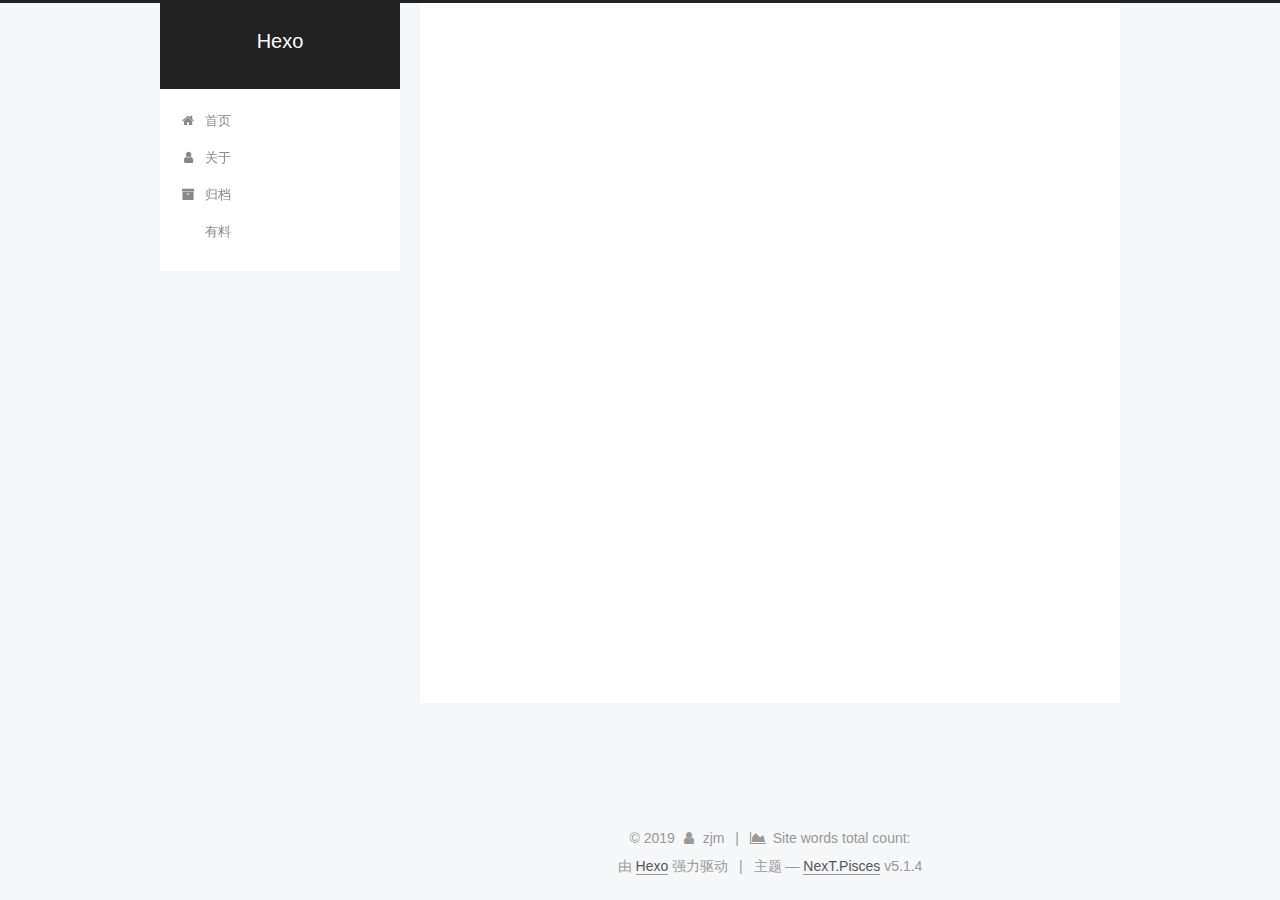
==== commit 633e63d2: "Site updated: 2019-01-23 11:53:05" ====
--- a/about/index.html
+++ b/about/index.html
@@ -319,7 +319,7 @@
               
                 <a href="/archives/">
               
-                  <span class="site-state-item-count">3</span>
+                  <span class="site-state-item-count">5</span>
                   <span class="site-state-item-name">日志</span>
                 </a>
               </div>
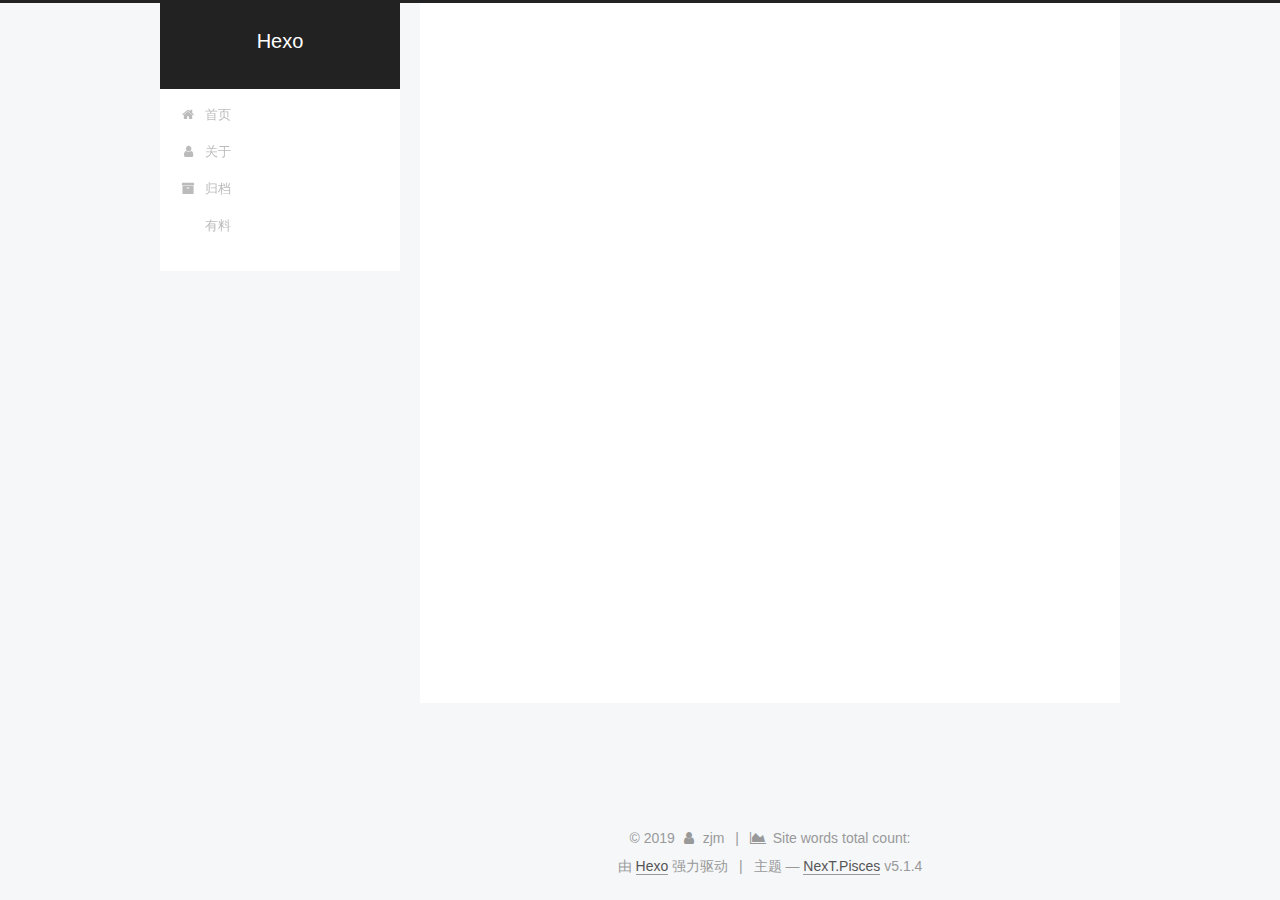
==== commit a6771890: "Site updated: 2019-02-10 17:08:11" ====
--- a/about/index.html
+++ b/about/index.html
@@ -319,7 +319,7 @@
               
                 <a href="/archives/">
               
-                  <span class="site-state-item-count">5</span>
+                  <span class="site-state-item-count">6</span>
                   <span class="site-state-item-name">日志</span>
                 </a>
               </div>
--- a/css/main.css
+++ b/css/main.css
@@ -1823,7 +1823,7 @@
   width: 4px;
   height: 4px;
   border-radius: 50%;
-  background: #91fff0;
+  background: #e0ffe2;
 }
 .links-of-blogroll {
   font-size: 13px;
@@ -2991,3 +2991,13 @@
     text-align: justify;
   }
 }
+.post-body a {
+  color: #0593d3;
+  border-bottom: none;
+  border-botttom: 1px solid #0593d3;
+}
+.post-body a:hover {
+  color: #fc6423;
+  border-bottom: none;
+  border-bottom: 1px solid #fc6423;
+}
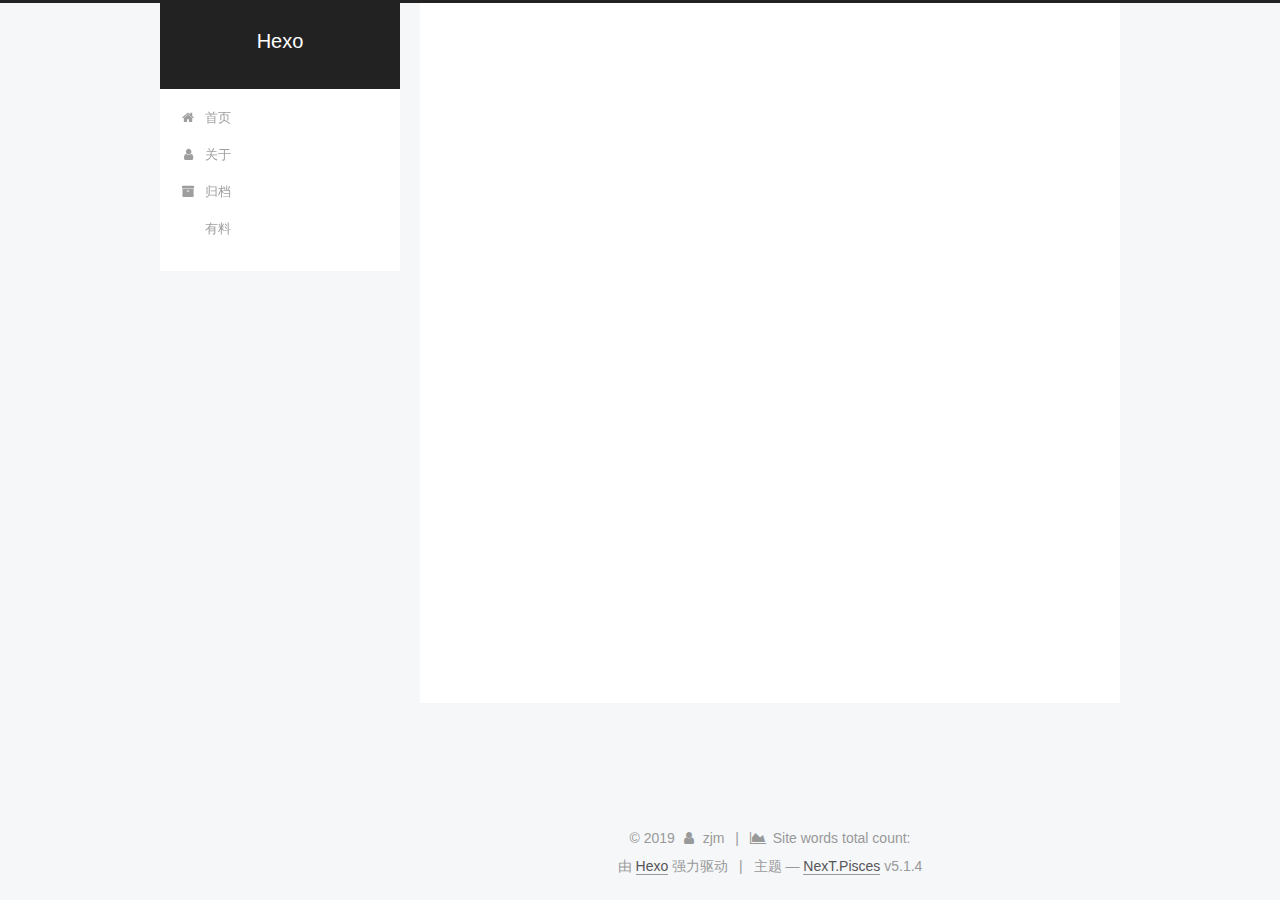
==== commit 570c04b0: "Site updated: 2019-03-02 23:22:05" ====
--- a/about/index.html
+++ b/about/index.html
@@ -319,7 +319,7 @@
               
                 <a href="/archives/">
               
-                  <span class="site-state-item-count">6</span>
+                  <span class="site-state-item-count">7</span>
                   <span class="site-state-item-name">日志</span>
                 </a>
               </div>
